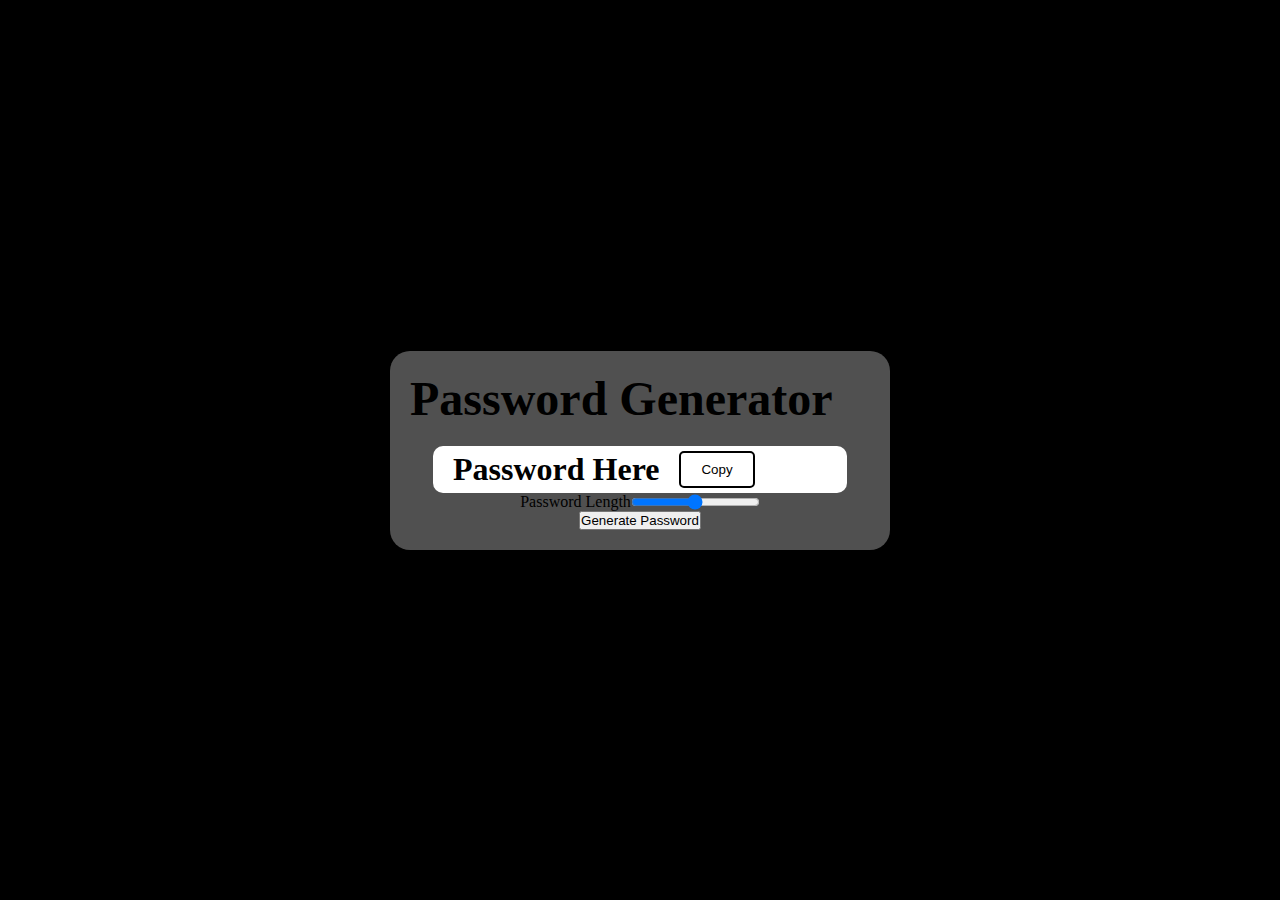
==== week-1/index.html @ 57bd6c8e "refactor: change the folder name to a better website-like extension" ====
<!DOCTYPE html>
<html lang="en">

<head>
	<meta charset="UTF-8">
	<meta name="description" content="IIC FGP Week 1">
	<meta name="viewport" content="width=device-width, initial-scale=1.0">

	<title></title>

	<link rel="stylesheet" href="./style.css">
	<script defer src="./script.js" defer></script>
</head>

<body>
	<section>
		<div id="main-container">
			<!-- Resources -->
			<!-- Sliders: https://www.w3schools.com/howto/howto_js_rangeslider.asp -->
			<!-- Buttons: https://www.w3schools.com/tags/tag_button.asp -->

			<!-- Title -->
			<h1>Password Generator</h1>

			<!-- Generated Password Display -->
			<div id="password-container">
				<h2 id="password-text">Password Here</h2>
				<button id="copy-button" type="button">Copy</button>
			</div>

			<!-- Password Length Slider -->
			<div id="length-slider-container">
				<p>Password Length</p>
				<input id="pass-length-slider" type="range" min="1" max="25" class="slider">
				<p id="pass-length-text"></p>
			</div>

			<!-- Generate Password Button -->
			<button id="generate-button" type="button">Generate Password</button>
		</div>
	</section>
</body>

</html>
---- week-1/style.css ----
* {
	margin: 0;
	padding: 0;
	box-sizing: border-box;
}

section {
	height: 100vh;
	width: 100vw;
	display: flex;
	justify-content: center;
	align-items: center;
	background: #000000;
}

#main-container {
	min-width: 500px;
	background: #505050;
	padding: 20px;
	display: flex;
	flex-direction: column;
	justify-content: center;
	align-items: center;
	border-radius: 20px;
}

#main-container h1 {
	width: 100%;
	height: auto;
	font-size: 3em;
	margin-bottom: 20px;
}

#password-container {
	display: flex;
	flex-direction: row;
	justify-content: stretch;
	background: #ffffff;
	width: 90%;
	padding: 5px 20px;
	border-radius: 10px;
}

#password-text {
	font-size: 2em;
	margin-right: 20px;
}

#copy-button {
	padding: 3px 20px;
	background: transparent;
	border: 2px solid #000000;
	border-radius: 5px;
}

#length-slider-container {
	display: flex;
	flex-direction: row;
}
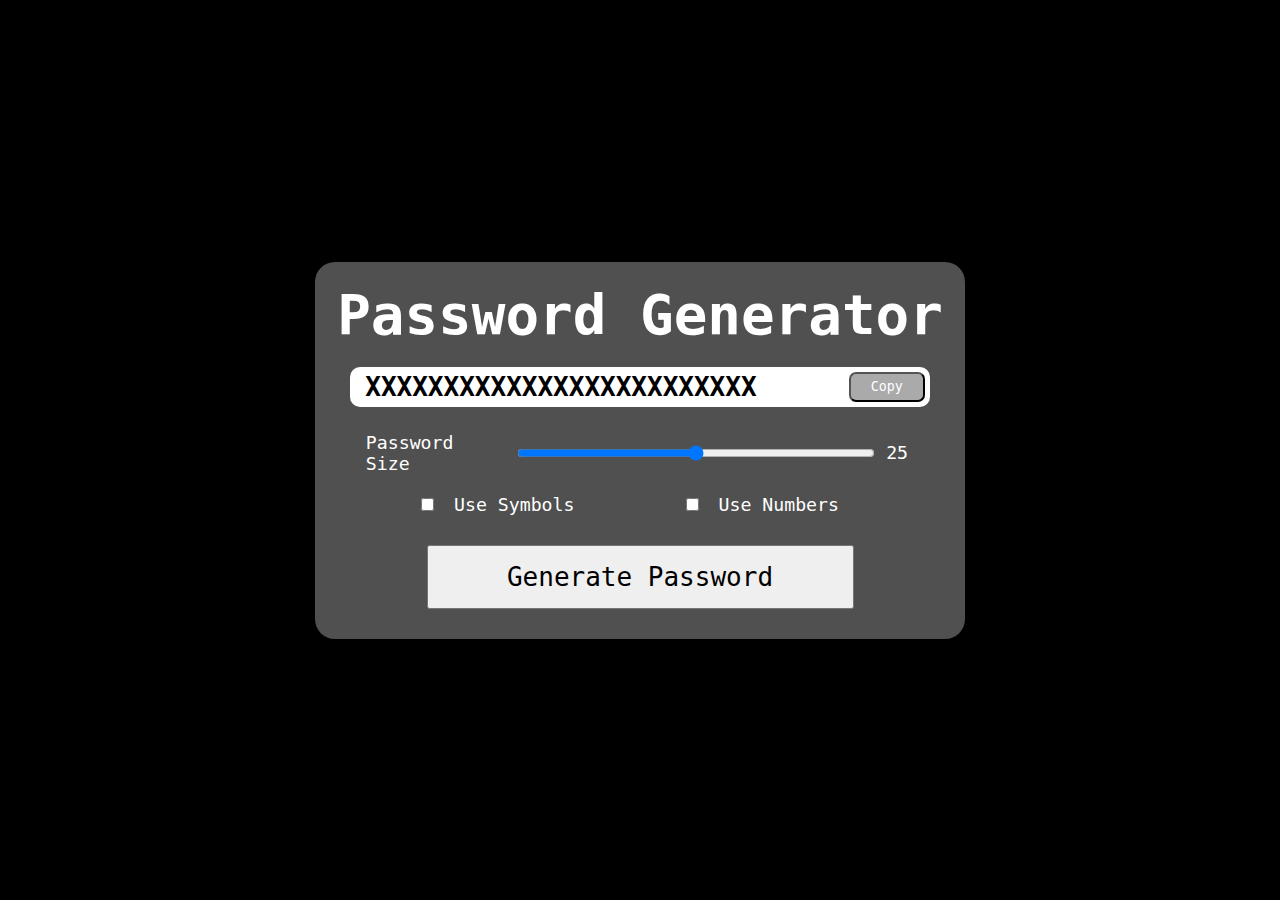
==== commit 9cb2a3e0: "feat: finalize ui" ====
--- a/week-1/index.html
+++ b/week-1/index.html
@@ -18,21 +18,34 @@
 			<!-- Resources -->
 			<!-- Sliders: https://www.w3schools.com/howto/howto_js_rangeslider.asp -->
 			<!-- Buttons: https://www.w3schools.com/tags/tag_button.asp -->
+			<!-- Checkbox: https://www.w3schools.com/jsref/dom_obj_checkbox.asp -->
 
 			<!-- Title -->
 			<h1>Password Generator</h1>
 
 			<!-- Generated Password Display -->
 			<div id="password-container">
-				<h2 id="password-text">Password Here</h2>
+				<h2 id="password-text">XXXXXXXXXXXXXXXXXXXXXXXXX</h2>
 				<button id="copy-button" type="button">Copy</button>
 			</div>
 
 			<!-- Password Length Slider -->
 			<div id="length-slider-container">
-				<p>Password Length</p>
+				<p>Password Size</p>
 				<input id="pass-length-slider" type="range" min="1" max="25" class="slider">
-				<p id="pass-length-text"></p>
+				<p id="pass-length-text">25</p>
+			</div>
+
+			<!-- Password Settings Checkboxes -->
+			<div id="settings-checkbox-container">
+				<div>
+					<input id="symbol-checkbox" type="checkbox">
+					<p>Use Symbols</p>
+				</div>
+				<div>
+					<input id="numbers-checkbox" type="checkbox">
+					<p>Use Numbers</p>
+				</div>
 			</div>
 
 			<!-- Generate Password Button -->
--- a/week-1/style.css
+++ b/week-1/style.css
@@ -2,6 +2,12 @@
 	margin: 0;
 	padding: 0;
 	box-sizing: border-box;
+	font-family: monospace;
+	color: #ffffff;
+}
+
+html {
+	overflow: hidden;
 }
 
 section {
@@ -14,7 +20,7 @@
 }
 
 #main-container {
-	min-width: 500px;
+	min-width: 650px;
 	background: #505050;
 	padding: 20px;
 	display: flex;
@@ -27,8 +33,9 @@
 #main-container h1 {
 	width: 100%;
 	height: auto;
-	font-size: 3em;
+	font-size: 4.3em;
 	margin-bottom: 20px;
+	text-align: center;
 }
 
 #password-container {
@@ -36,24 +43,77 @@
 	flex-direction: row;
 	justify-content: stretch;
 	background: #ffffff;
-	width: 90%;
-	padding: 5px 20px;
+	width: 95%;
+	padding: 5px;
 	border-radius: 10px;
+	margin-bottom: 15px;
+	/* https://stackoverflow.com/questions/4108726/how-to-spread-elements-horizontally-evenly */
+	justify-content: space-between;
 }
 
 #password-text {
 	font-size: 2em;
-	margin-right: 20px;
+	color: #000000;
+	width: 90%;
+	margin: 0px 10px;
 }
 
 #copy-button {
 	padding: 3px 20px;
-	background: transparent;
-	border: 2px solid #000000;
-	border-radius: 5px;
+	background: #aaaaaa;
+	border-radius: 7px;
 }
 
 #length-slider-container {
+	font-size: 1.4em;
+	padding: 10px 10px;
 	display: flex;
 	flex-direction: row;
+	align-items: center;
+	justify-content: center;
+	width: 95%;
 }
+
+#length-slider-container p {
+	width: 25%;
+}
+
+#pass-length-slider {
+	width: 64%;
+	margin: 0 2%;
+}
+
+#pass-length-text {
+	width: 5% !important;
+}
+
+#settings-checkbox-container {
+	font-size: 1.4em;
+	padding: 10px 10px;
+	display: flex;
+	flex-direction: row;
+	align-items: center;
+	justify-content: space-between;
+	width: 90%;
+}
+
+#settings-checkbox-container div {
+	display: flex;
+	flex-direction: row;
+	align-items: center;
+	justify-content: center;
+	width: 50%;
+}
+
+#settings-checkbox-container div p {
+	margin: 0 20px;
+}
+
+#generate-button {
+	font-size: 2em;
+	width: 70%;
+	margin: 20px 10px;
+	margin-bottom: 10px;
+	padding: 15px 10px;
+	color: #000000;
+}
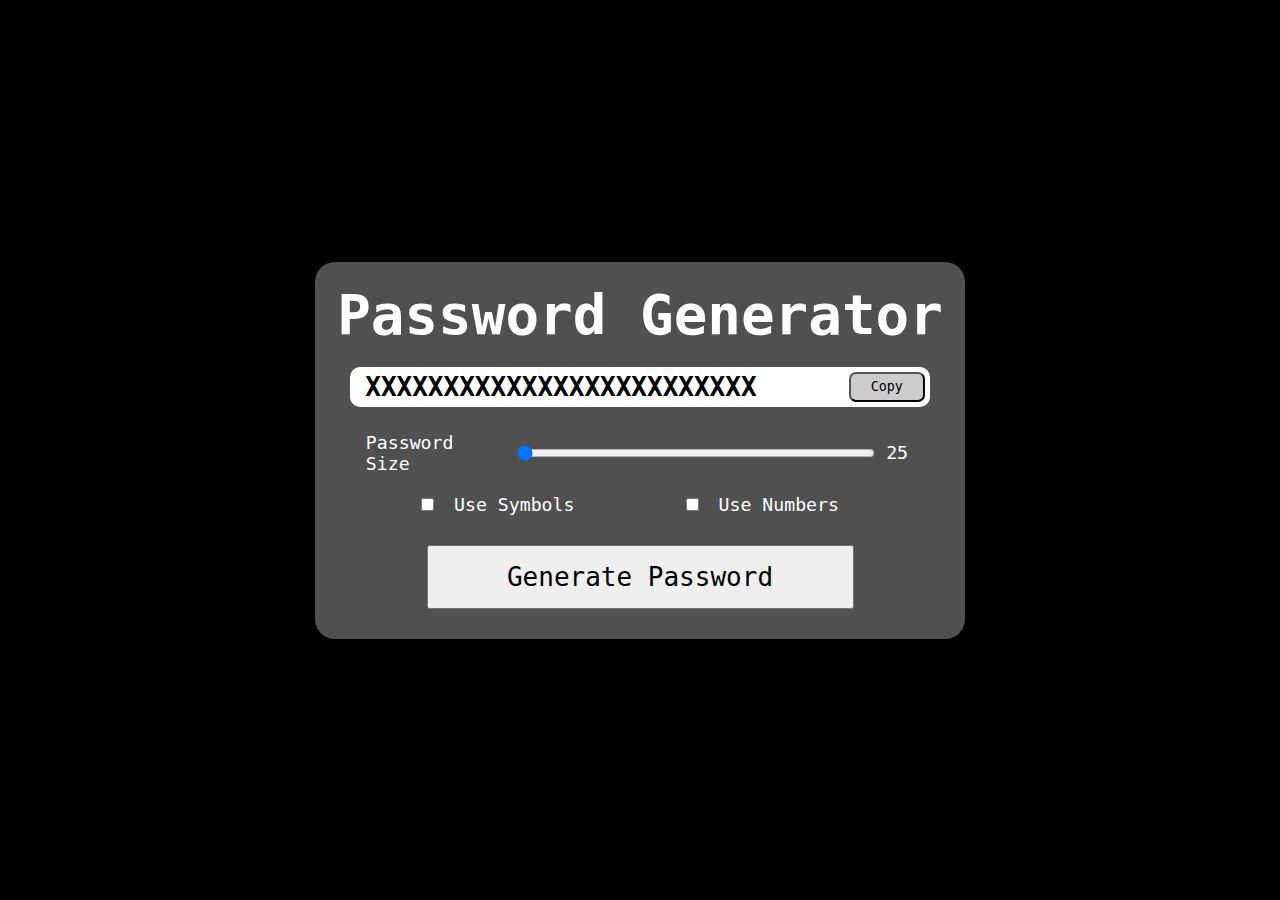
==== commit 04fc05e2: "fix: UI fixes" ====
--- a/week-1/index.html
+++ b/week-1/index.html
@@ -32,7 +32,7 @@
 			<!-- Password Length Slider -->
 			<div id="length-slider-container">
 				<p>Password Size</p>
-				<input id="pass-length-slider" type="range" min="1" max="25" class="slider">
+				<input id="pass-length-slider" type="range" min="8" max="25" value="8">
 				<p id="pass-length-text">25</p>
 			</div>
 
--- a/week-1/style.css
+++ b/week-1/style.css
@@ -60,7 +60,8 @@
 
 #copy-button {
 	padding: 3px 20px;
-	background: #aaaaaa;
+	background: #cccccc;
+	color: #000000;
 	border-radius: 7px;
 }
 
